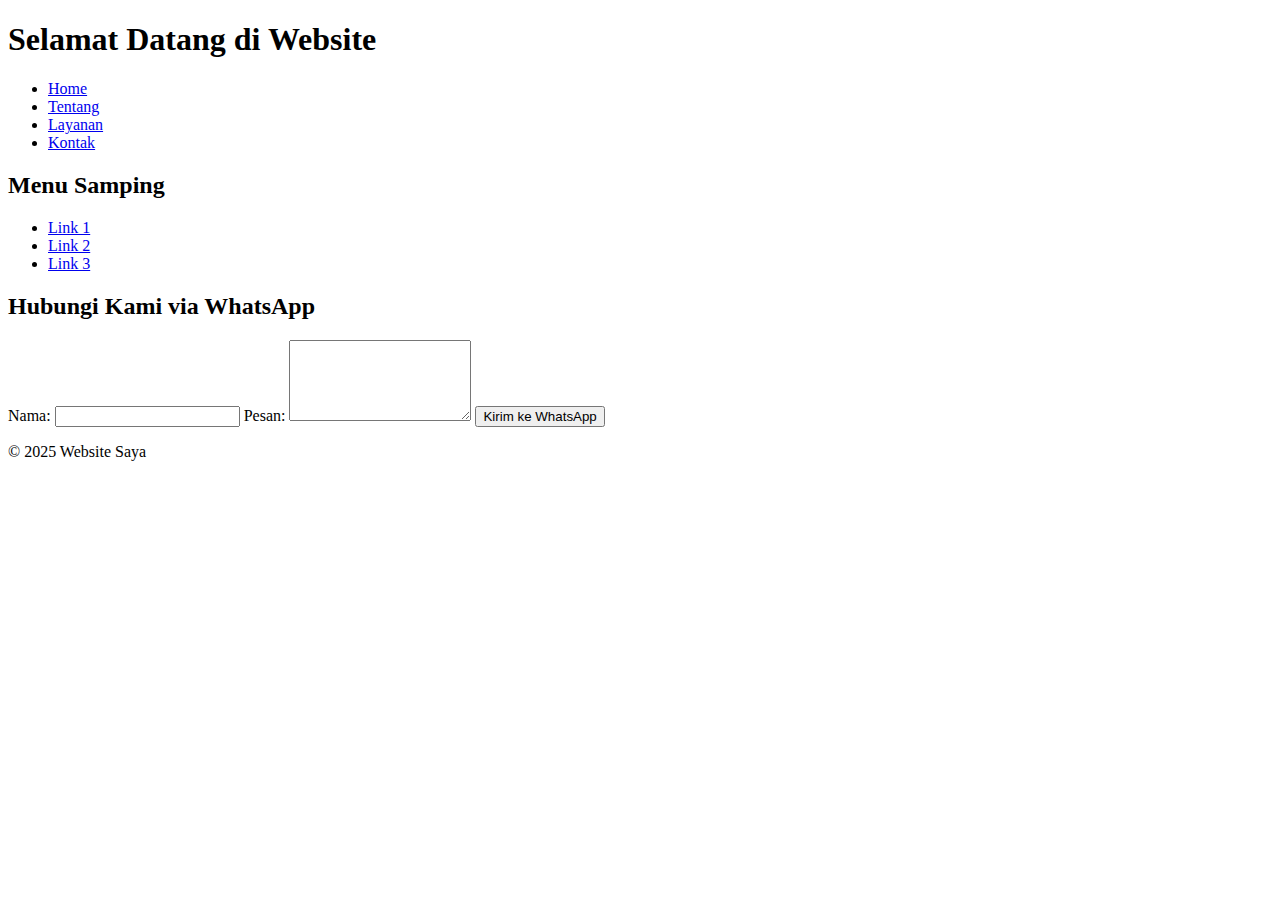
==== kontak.html @ b22f4d99 "Add files via upload" ====
<!DOCTYPE html>
<html lang="id">
<head>
    <meta charset="UTF-8">
    <meta name="viewport" content="width=device-width, initial-scale=1.0">
    <title>Halaman Web dengan CSS</title>
    <link rel="stylesheet" href="styles.css">
</head>
<body>
    <header>
        <h1>Selamat Datang di Website</h1>
    </header>
    
    <nav>
    <ul>
        <li><a href="#">Home</a></li>
        <li><a href="#">Tentang</a></li>
        <li><a href="#">Layanan</a></li>
        <li><a href="#">Kontak</a></li>
    </ul>
</nav>

<div class="container">
    <aside class="sidebar">
        <h2>Menu Samping</h2>
        <ul>
            <li><a href="#">Link 1</a></li>
            <li><a href="#">Link 2</a></li>
            <li><a href="#">Link 3</a></li>
        </ul>
    </aside>
    <main class="content">
     <h2>Hubungi Kami via WhatsApp</h2>
     <form id="formWA">
        <label for="nama">Nama:</label>
        <input type="text" id="nama" name="nama" required>
        <label for="pesan">Pesan:</label>
        <textarea id="pesan" name="pesan" rows="5" required></textarea>
        <button type="submit">Kirim ke WhatsApp</button>
    </form>
    </main>
</div>
<footer>
    <p>&copy; 2025 Website Saya</p>
</footer>
  <script>
    document.getElementById("formWA").addEventListener("submit", function(event) {
      event.preventDefault();

      // Ambil nilai input
      var nama = document.getElementById("nama").value;
      var pesan = document.getElementById("pesan").value;

      // Nomor WhatsApp tujuan (gunakan format internasional, tanpa + atau 0 di depan)
      var noWA = "6285648683975"; // ganti dengan nomor kamu sendiri

      // Gabungkan pesan
      var teks = `Halo, saya ${nama}.%0A${pesan}`;

      // Buka link WhatsApp
      window.open(`https://wa.me/${6285648683975}?text=${teks}`, "_blank");
    });
  </script>
</body>
</html>
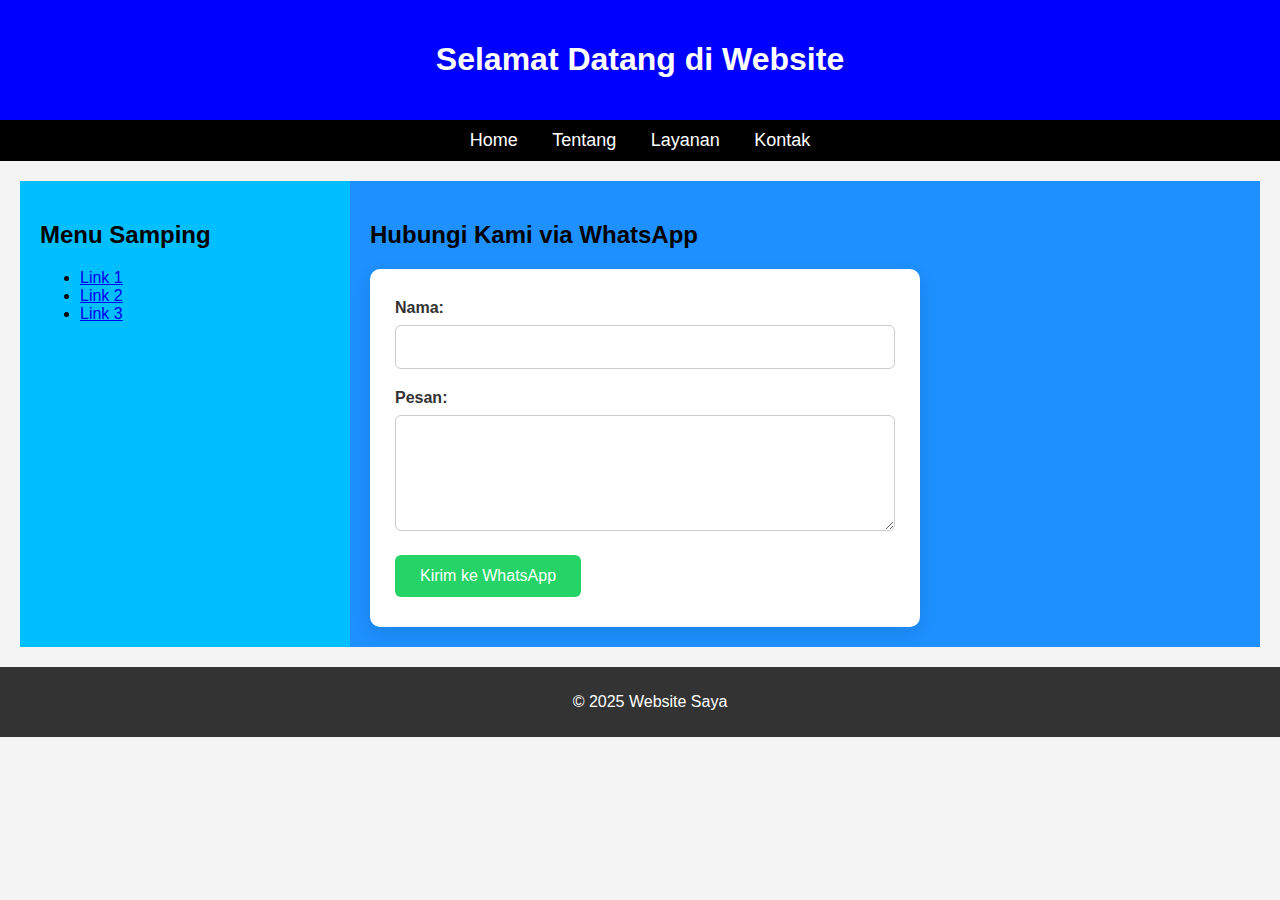
==== commit 499cec19: "kontak.html" ====
--- a/kontak.html
+++ b/kontak.html
@@ -52,13 +52,13 @@
       var pesan = document.getElementById("pesan").value;
 
       // Nomor WhatsApp tujuan (gunakan format internasional, tanpa + atau 0 di depan)
-      var noWA = "6285648683975"; // ganti dengan nomor kamu sendiri
+      var noWA = "6287778605288"; // ganti dengan nomor kamu sendiri
 
       // Gabungkan pesan
       var teks = `Halo, saya ${nama}.%0A${pesan}`;
 
       // Buka link WhatsApp
-      window.open(`https://wa.me/${6285648683975}?text=${teks}`, "_blank");
+      window.open(`https://wa.me/${6287778605288}?text=${teks}`, "_blank");
     });
   </script>
 </body>
--- a/styles.css
+++ b/styles.css
@@ -0,0 +1,113 @@
+body {
+    font-family: Arial, sans-serif;
+    margin: 0;
+    padding: 0;
+    background-color: #f4f4f4;
+}
+
+header {
+    background: #0000FF;
+    color: white;
+    padding: 20px;
+    text-align: center;
+}
+
+nav {
+    background: #000000;
+    padding: 10px;
+}
+
+nav ul {
+    list-style: none;
+    padding: 0;
+    margin: 0;
+    text-align: center;
+}
+
+nav ul li {
+    display: inline;
+    margin: 0 15px;
+}
+
+nav ul li a {
+    color: white;
+    text-decoration: none;
+    font-size: 18px;
+}
+
+.container {
+    display: flex;
+    margin: 20px;
+}
+
+.sidebar {
+    width: 25%;
+    background: #00BFFF;
+    padding: 20px;
+}
+
+.content {
+    width: 75%;
+    background: #1E90FF;
+    padding: 20px;
+}
+
+footer {
+    background: #333;
+    color: white;
+    text-align: center;
+    padding: 10px;
+    position: relative;
+    bottom: 0;
+    width: 100%;
+}
+
+/* Form Kontak */
+#formWA {
+  background-color: #fff;
+  padding: 30px 25px;
+  border-radius: 10px;
+  box-shadow: 0 6px 20px rgba(0, 0, 0, 0.1);
+  width: 100%;
+  max-width: 500px;
+}
+
+#formWA label {
+  display: block;
+  margin-bottom: 8px;
+  font-weight: bold;
+  color: #333;
+}
+
+#formWA input,
+#formWA textarea {
+  width: 100%;
+  padding: 12px;
+  border: 1px solid #ccc;
+  border-radius: 6px;
+  margin-bottom: 20px;
+  box-sizing: border-box;
+  font-size: 16px;
+}
+
+#formWA input:focus,
+#formWA textarea:focus {
+  border-color: #25D366;
+  outline: none;
+  box-shadow: 0 0 4px rgba(37, 211, 102, 0.3);
+}
+
+#formWA button {
+  background-color: #25D366;
+  color: white;
+  border: none;
+  padding: 12px 25px;
+  border-radius: 6px;
+  font-size: 16px;
+  cursor: pointer;
+  transition: background-color 0.3s ease;
+}
+
+#formWA button:hover {
+  background-color: #1ebe5d;
+}
